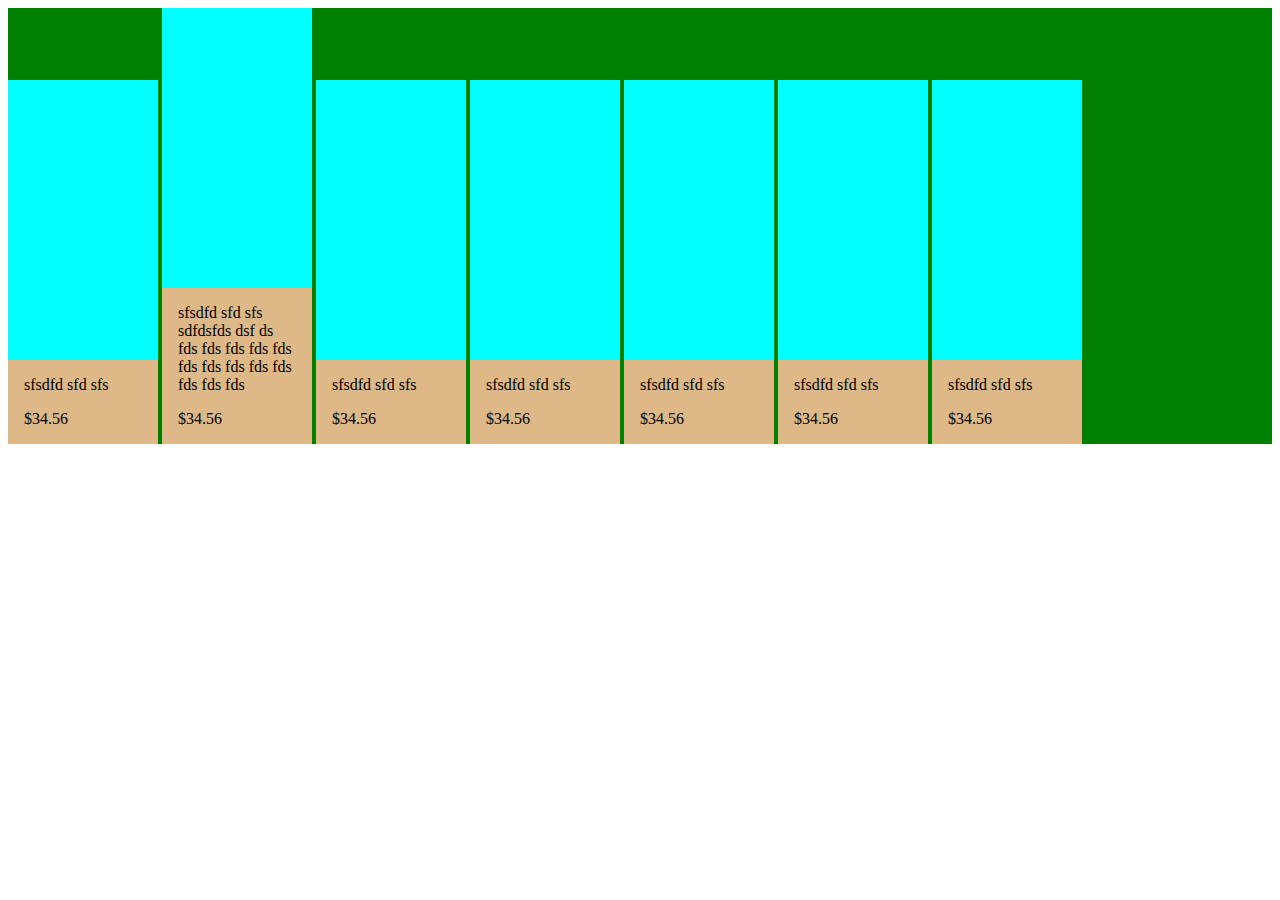
==== index10.html @ 75c5ff7e "work 10. div height fix" ====
<!DOCTYPE html>
<html lang="en">
<head>
    <meta charset="UTF-8">
    <meta http-equiv="X-UA-Compatible" content="IE=edge">
    <meta name="viewport" content="width=device-width, initial-scale=1.0">
    <title>Document</title>
    <style>
        .container {
            background-color: green;
            color: black;
        }
        
        .image {
            width: 150px;
            height: 280px;
            background-color: aqua;
        }

        .card {
            width: min-content;
            display: inline-block;
            height: 100%;
            background-color: burlywood;
        }

        .title, .price {
            margin: 16px;
        }
        
    </style>
</head>
<body>
    <div class="container">
        <div class="card">
            <div class="image"></div>
            <div class="title">sfsdfd sfd sfs</div>
            <div class="price">$34.56</div>
        </div>
    

    
        <div class="card">
            <div class="image"></div>
            <div class="title">sfsdfd sfd sfs sdfdsfds dsf ds fds fds fds fds fds fds fds fds fds fds fds fds fds </div>
            <div class="price">$34.56</div>
        </div>
    

    
        <div class="card">
            <div class="image"></div>
            <div class="title">sfsdfd sfd sfs</div>
            <div class="price">$34.56</div>
        </div>
    

    
        <div class="card">
            <div class="image"></div>
            <div class="title">sfsdfd sfd sfs</div>
            <div class="price">$34.56</div>
        </div>
    

    
        <div class="card">
            <div class="image"></div>
            <div class="title">sfsdfd sfd sfs</div>
            <div class="price">$34.56</div>
        </div>
    

    
        <div class="card">
            <div class="image"></div>
            <div class="title">sfsdfd sfd sfs</div>
            <div class="price">$34.56</div>
        </div>
    

    
        <div class="card">
            <div class="image"></div>
            <div class="title">sfsdfd sfd sfs</div>
            <div class="price">$34.56</div>
        </div>
    </div>
</body>
</html>
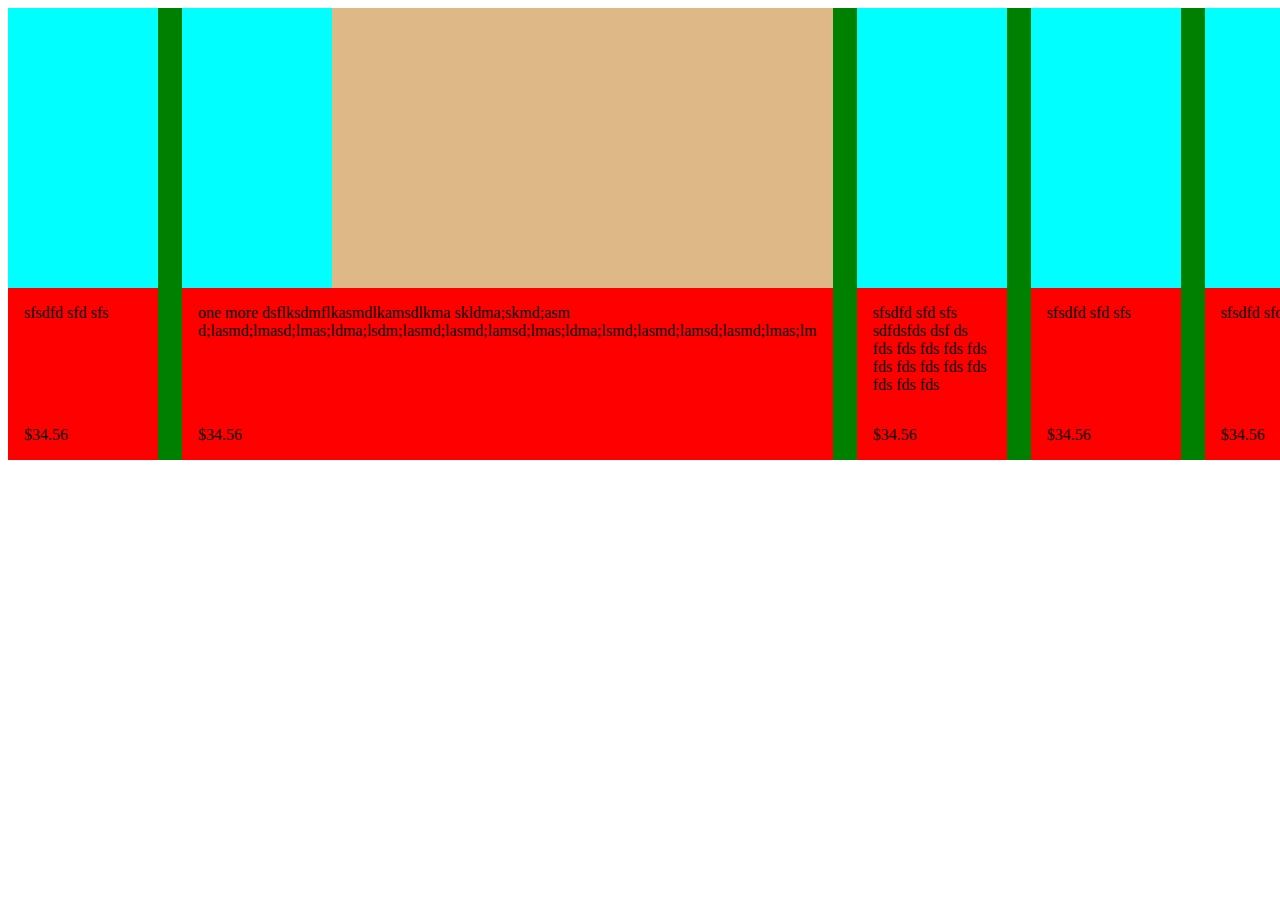
==== commit 91df6359: "product card info section" ====
--- a/index10.html
+++ b/index10.html
@@ -9,6 +9,8 @@
         .container {
             background-color: green;
             color: black;
+            display: inline-flex;
+            width: fit-content;
         }
         
         .image {
@@ -19,72 +21,110 @@
 
         .card {
             width: min-content;
-            display: inline-block;
-            height: 100%;
+            height: inherit;
+            display: flex;
+            flex-direction: column;
             background-color: burlywood;
+            margin-right: 24px;
+        }
+
+        .info {
+            display: flex;
+            flex-direction: column;
+            flex-grow: 1;
+            justify-content: space-between;
+            background-color: red;
+            
         }
 
         .title, .price {
             margin: 16px;
         }
+
+
         
     </style>
 </head>
 <body>
     <div class="container">
-        <div class="card">
-            <div class="image"></div>
-            <div class="title">sfsdfd sfd sfs</div>
-            <div class="price">$34.56</div>
-        </div>
+                   
+            <div class="card">
+                <div class="image"></div>
+                <div class="info">
+                    <div class="title">sfsdfd sfd sfs</div>
+                    <div class="price">$34.56</div>
+                </div>
+            </div>
+        
+    
+        
+            <div class="card">
+                <div class="image"></div>
+                <div class="info">
+                    <div class="title">one more dsflksdmflkasmdlkamsdlkma skldma;skmd;asm d;lasmd;lmasd;lmas;ldma;lsdm;lasmd;lasmd;lamsd;lmas;ldma;lsmd;lasmd;lamsd;lasmd;lmas;lm</div>
+                    <div class="price">$34.56</div>
+                </div>
+            </div>
+       
+            <div class="card">
+                <div class="image"></div>
+                <div class="info">
+                    <div class="title">sfsdfd sfd sfs sdfdsfds dsf ds fds fds fds fds fds fds fds fds fds fds fds fds fds </div>
+                    <div class="price">$34.56</div>
+                </div>
+            </div>
+       
     
 
-    
-        <div class="card">
-            <div class="image"></div>
-            <div class="title">sfsdfd sfd sfs sdfdsfds dsf ds fds fds fds fds fds fds fds fds fds fds fds fds fds </div>
-            <div class="price">$34.56</div>
-        </div>
+       
+            <div class="card">
+                <div class="image"></div>
+                <div class="info">
+                    <div class="title">sfsdfd sfd sfs</div>
+                    <div class="price">$34.56</div>
+                </div>
+            </div>
+        
     
 
-    
-        <div class="card">
-            <div class="image"></div>
-            <div class="title">sfsdfd sfd sfs</div>
-            <div class="price">$34.56</div>
-        </div>
+        
+            <div class="card">
+                <div class="image"></div>
+                <div class="info">
+                    <div class="title">sfsdfd sfd sfs</div>
+                    <div class="price">$34.56</div>
+                </div>
+            </div>
+        
     
 
-    
-        <div class="card">
-            <div class="image"></div>
-            <div class="title">sfsdfd sfd sfs</div>
-            <div class="price">$34.56</div>
-        </div>
-    
+       
+            <div class="card">
+                <div class="image"></div>
+                <div class="info">
+                    <div class="title">sfsdfd sfd sfs</div>
+                    <div class="price">$34.56</div>
+                </div>
+            </div>
+        
 
-    
-        <div class="card">
-            <div class="image"></div>
-            <div class="title">sfsdfd sfd sfs</div>
-            <div class="price">$34.56</div>
-        </div>
-    
-
-    
-        <div class="card">
-            <div class="image"></div>
-            <div class="title">sfsdfd sfd sfs</div>
-            <div class="price">$34.56</div>
-        </div>
-    
-
-    
-        <div class="card">
-            <div class="image"></div>
-            <div class="title">sfsdfd sfd sfs</div>
-            <div class="price">$34.56</div>
-        </div>
+       
+            <div class="card">
+                <div class="image"></div>
+                <div class="info">
+                    <div class="title">sfsdfd sfd sfs</div>
+                    <div class="price">$34.56</div>
+                </div>
+            </div>
+        
+            <div class="card">
+                <div class="image"></div>
+                <div class="info">
+                    <div class="title">sfsdfd sfd sfs</div>
+                    <div class="price">$34.56</div>
+                </div>
+            </div>
+        
     </div>
 </body>
 </html>